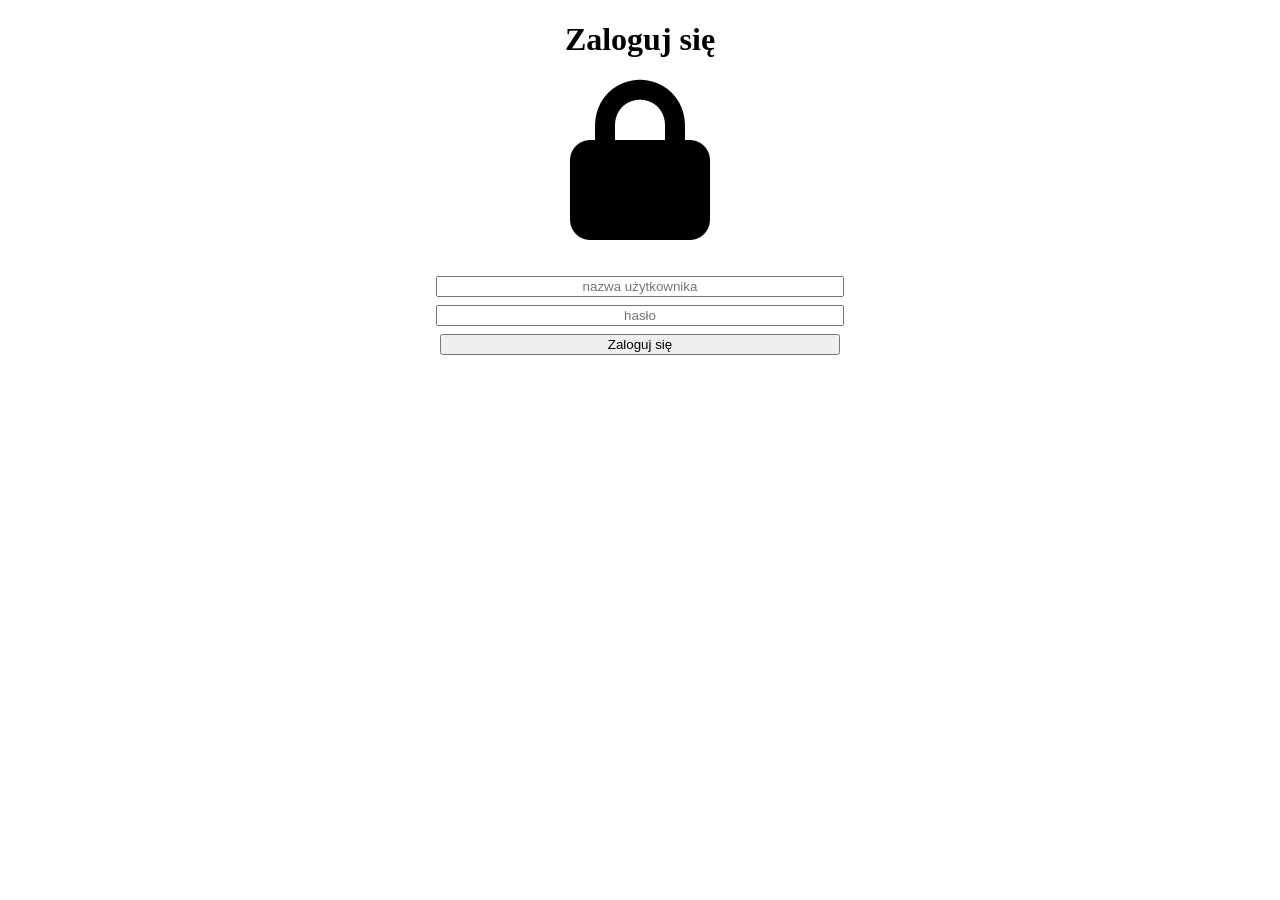
==== src/main/resources/templates/login-form.html @ a8d8f537 "login page configuration by Spring Security" ====
<!DOCTYPE html>
<html lang="pl" xmlns:th="http://www.thymeleaf.org">
<head>
    <meta charset="UTF-8">
    <title>Zaloguj się</title>
    <link rel="stylesheet" href="https://cdnjs.cloudflare.com/ajax/libs/font-awesome/6.2.0/css/all.min.css"
          integrity="sha512-xh6O/CkQoPOWDdYTDqeRdPCVd1SpvCA9XXcUnZS2FmJNp1coAFzvtCN9BmamE+4aHK8yyUHUSCcJHgXloTyT2A=="
          crossorigin="anonymous" referrerpolicy="no-referrer" />
    <style>
        .container {
            margin: 0 auto;
            max-width: 400px;
        }

        .login-form {
            display: flex;
            flex-direction: column;
            margin-top: 32px;
            align-items: center;
        }

        .lock-icon {
            display: block;
        }

        .login-header,
        .lock-icon,
        .form-item {
            text-align: center;
        }

        .form-item {
            margin: 4px 0;
            width: 100%;
        }
    </style>
</head>
<body>
<div class="container">
    <h1 class="login-header">Zaloguj się</h1>
    <i class="fa-solid fa-lock fa-10x lock-icon"></i>
    <form class="login-form" action="/zaloguj" method="post">
        <input name="user" placeholder="nazwa użytkownika" class="form-item">
        <input name="pass" placeholder="hasło" type="password" class="form-item">
        <button type="submit" class="form-item">Zaloguj się</button>
    </form>
</div>
</body>
</html>
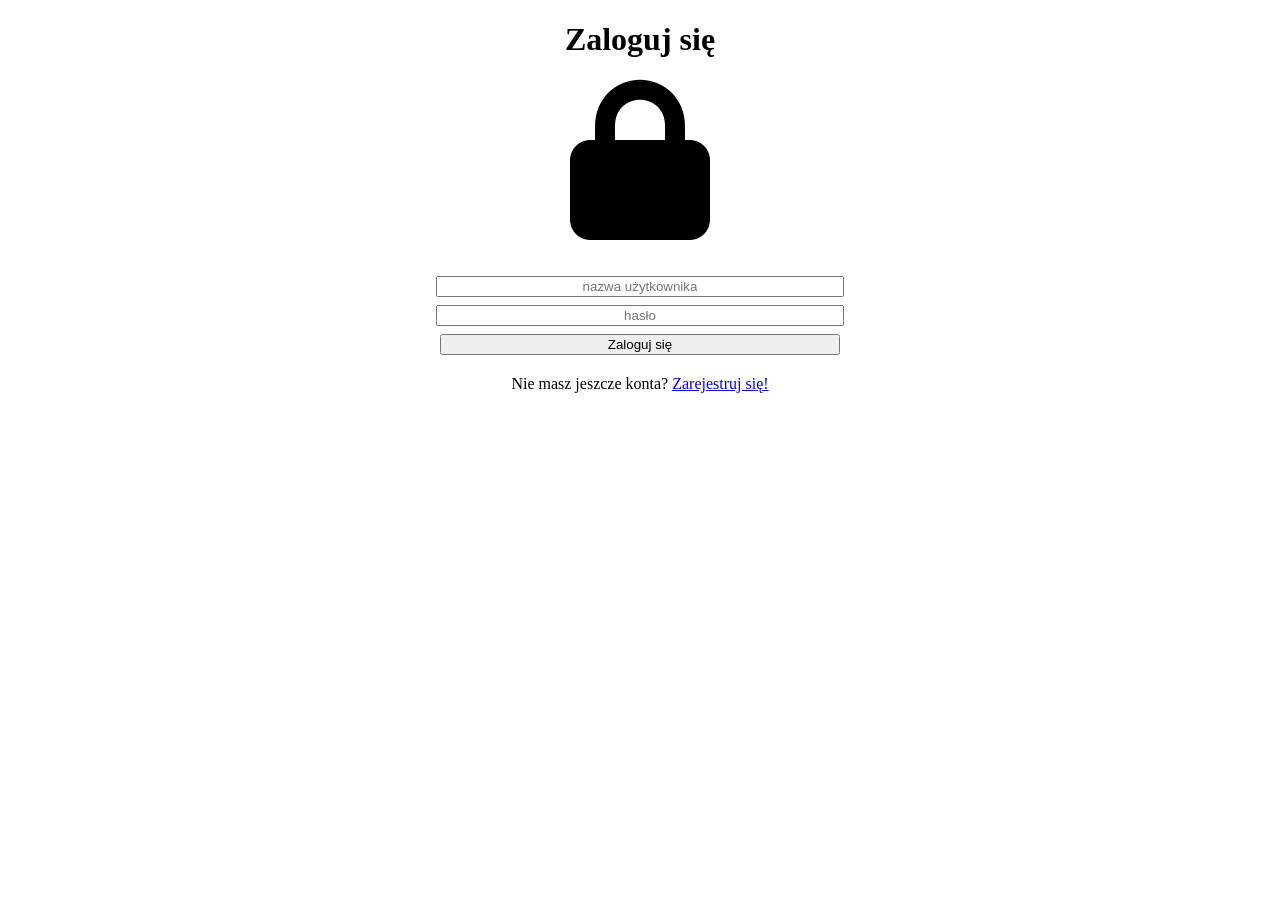
==== commit da69f1f8: "registration form" ====
--- a/src/main/resources/templates/login-form.html
+++ b/src/main/resources/templates/login-form.html
@@ -6,44 +6,20 @@
     <link rel="stylesheet" href="https://cdnjs.cloudflare.com/ajax/libs/font-awesome/6.2.0/css/all.min.css"
           integrity="sha512-xh6O/CkQoPOWDdYTDqeRdPCVd1SpvCA9XXcUnZS2FmJNp1coAFzvtCN9BmamE+4aHK8yyUHUSCcJHgXloTyT2A=="
           crossorigin="anonymous" referrerpolicy="no-referrer" />
-    <style>
-        .container {
-            margin: 0 auto;
-            max-width: 400px;
-        }
-
-        .login-form {
-            display: flex;
-            flex-direction: column;
-            margin-top: 32px;
-            align-items: center;
-        }
-
-        .lock-icon {
-            display: block;
-        }
-
-        .login-header,
-        .lock-icon,
-        .form-item {
-            text-align: center;
-        }
-
-        .form-item {
-            margin: 4px 0;
-            width: 100%;
-        }
-    </style>
+    <link rel="stylesheet" href="../static/styles/main.css" th:href="@{/styles/main.css}">
 </head>
 <body>
 <div class="container">
     <h1 class="login-header">Zaloguj się</h1>
     <i class="fa-solid fa-lock fa-10x lock-icon"></i>
-    <form class="login-form" action="/zaloguj" method="post">
-        <input name="user" placeholder="nazwa użytkownika" class="form-item">
-        <input name="pass" placeholder="hasło" type="password" class="form-item">
+    <form class="login-form" action="/login" method="post">
+        <input name="username" placeholder="nazwa użytkownika" class="form-item">
+        <input name="password" placeholder="hasło" type="password" class="form-item">
         <button type="submit" class="form-item">Zaloguj się</button>
     </form>
+    <p>
+        Nie masz jeszcze konta? <a href="#" th:href="@{/register}">Zarejestruj się!</a>
+    </p>
 </div>
 </body>
 </html>
